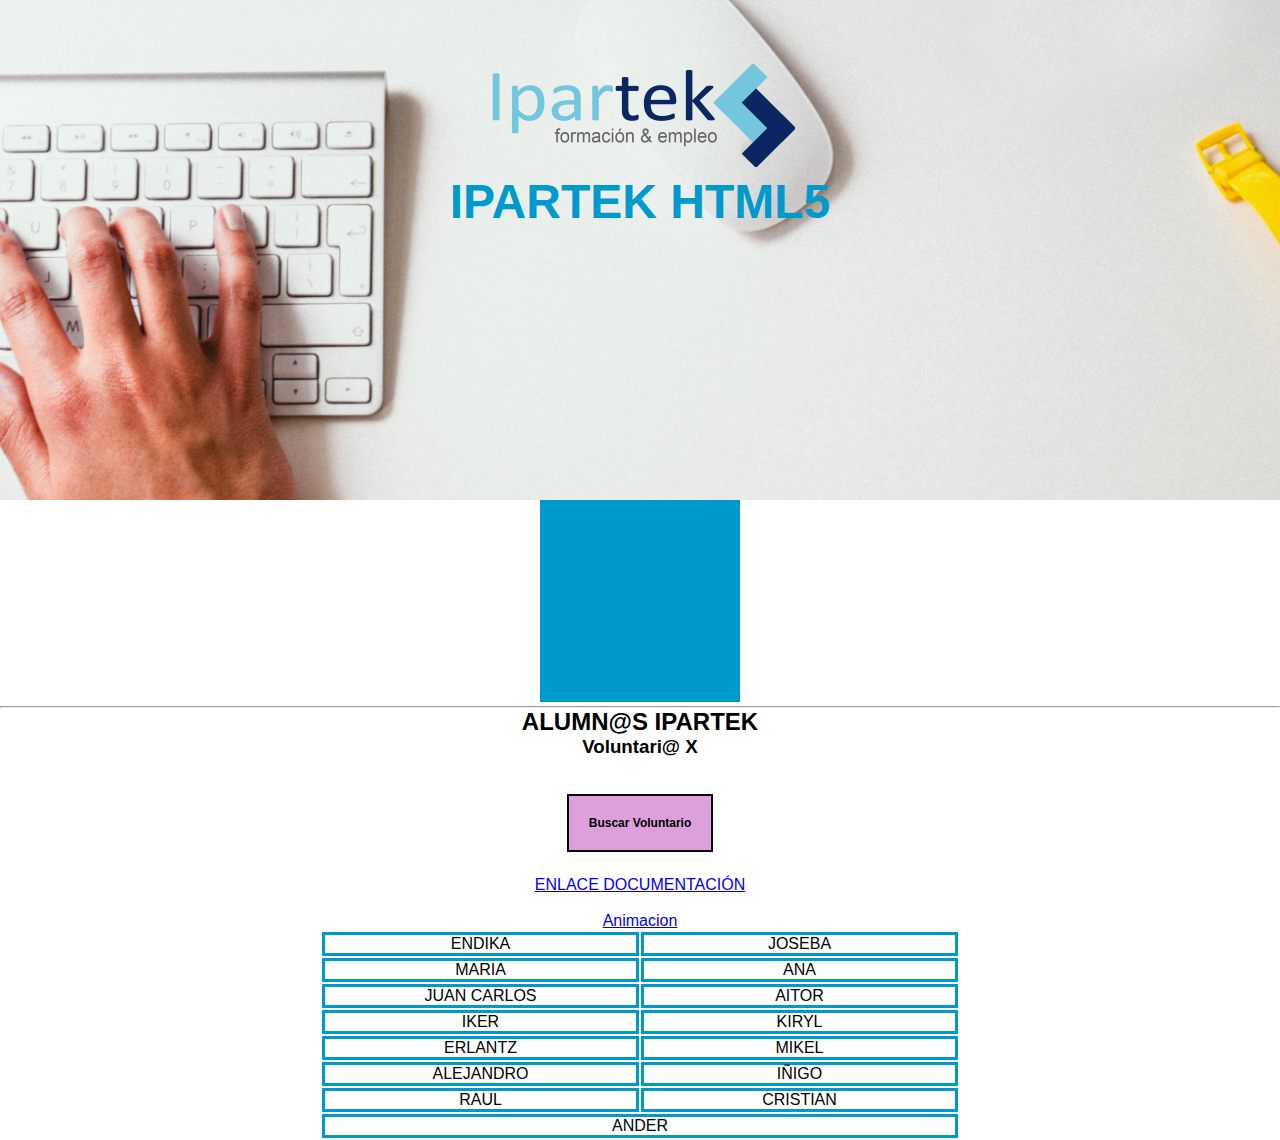
==== pruebaTecnica/index.html @ 84cbfe1f "SUBIDA EJERCICIO" ====
<!DOCTYPE html>
<!-----ESTO ES UN COMENTARIO EN HTML 5-->
<html lang="es">
<!---Esto es un atributo de tipo lang e indica que estamos en una web en castellano-->

<head>

    <link rel="icon" type="image/jpg" href="images/logoIpartekWeb.jpg" />
    <meta charset="UTF-8">
    <meta name="viewport" content="width=device-width, initial-scale=1.0">
    <meta http-equiv="X-UA-Compatible" content="ie=edge">
    <title>Alumnos IPARTEK</title>

    <!-- BASE PARA MAPEAR TODAS LAS RUTAS DE ESTA PÁGINAS-->
    <base href="/pruebaTecnica/">
    <!-- ESTILOS-->
    <link rel="stylesheet" href="css/styles.css">



</head>

<body>


    <div class="parallax">
        <img src="images/logo-ipartek.png">
        <h1>IPARTEK HTML5 </h1>
        
    </div>
    
    <div class="box-animation"></div>

    <hr>
    <h2>ALUMN@S IPARTEK</h2>
    <h3>Voluntari@ <span id="nombre">X</span></h3>
    <br><br>
    <div>
            <button class="boton" height="10px" width="50px" onclick="buscarVoluntario()">Buscar Voluntario</button>
    </div>
    

    <a target="blank" href="https://www.w3schools.com/html/html_tables.asp">ENLACE DOCUMENTACIÓN</a>
    <br>
    <br>
    <nav>
        <a href="ejemplos/css/animaciones.html">Animacion</a>
        
    </nav>




    <div class="tabla">
        <table>
            <tr>
                <td>Endika</td>
                <td>JOSEBA</td>
            </tr>
            <tr>
                <td>MARIA</td>
                <td>Ana</td>
            </tr>
            <tr>
                <td>JUAN CARLOS</td>
                <td>AITOR</td>
            </tr>
            <tr>
                <td>IKER</td>
                <td>KiRyL</td>
            </tr>
            <tr>
                <td>ERLANTZ</td>
                <td>MIKEL</td>
            </tr>
            <tr>
                <td>ALEJANDRO</td>
                <td>Iñigo</td>
            </tr>
            <tr>
                <td>RAUL</td>
                <td>CRISTIAN</td>
            </tr>
            <tr>
                <td colspan="2" align="center">ANDER</td>
            </tr>

        </table>
    </div>



    <!-- JAVASCRIPT-->
    <script src="js/main.js"></script>
</body>

</html>
---- pruebaTecnica/css/styles.css ----
/*
HOJA DE ESTILOS 
Esto es un comentario de bloque en CSS

@autor: iñigo
@version: 1.0
@tags: css
@licencia: mit

*/

/*Reset básico para eliminar estilos de todos los browser-user-agent)*/
*{
    margin: 0;
    padding: 0;
}

body{
    font-size: 16px;
    font-family: x Arial, sans-serif;
    text-align: center;
   
   
}

h1{
    color: #09C;
    font-size: 3em;
    text-align: center;
    
}

table{
    width: 50%;
    margin:auto;
}



td {
    border: 3px solid #0099CC; /* shorthand : esto es una abreviación*/
    font-family: Verdana, Geneva, Tahoma, sans-serif;
    text-align: center;
    text-transform: uppercase;
    width: 50%;
}

td:hover{
    background-color: violet;
}

.parallax{
    background-image: url('/pruebaTecnica/images/imagenOffice.jpg');
    height: 500px;
    background-attachment: fixed;/*Estático, no se mueve con el scroll*/
    background-position: center;
    background-repeat: no-repeat;
    background-size: cover;/*Coje todo el ancho de pantalla*/
}

.parallax img{
    padding-top: 4em;
}

.parallax h1{
    padding-bottom: 10em;
}

.parallax h2{
    color: orange;
}

.boton{
    background-color: plum;
    border: 2px solid black;
    text-align: center;
    margin-bottom: 2em;
    font-size: 12px;
    font-weight: bold;
    padding: 20px;
  
}

.box-animation{
    display: inline-block;
    width: 200px;
    height: 200px;
    background-color: #09C;
    padding-bottom: 2px;
}

.box-animation:hover{
    transition-duration: 2s;
    background-color: chocolate;
    border-radius: 50%;
}
/*Estilos para la página etiquetasBasicas.html*/
.botonEtiquetas{
    
        color: rgb(255, 255, 255); font-size: 20px; line-height: 20px; padding: 10px; border-radius: 20px; font-family: Georgia, serif; font-weight: normal; text-decoration: none; font-style: normal; font-variant: normal; text-transform: none; background-image: linear-gradient(to right, rgb(28, 110, 164) 0%, rgb(35, 136, 203) 50%, rgb(20, 78, 117) 100%); box-shadow: rgb(0, 0, 0) 5px 5px 15px 5px; border: 3px solid rgb(28, 110, 164); display: inline-block;
 }

.botonEtiquetas:hover {
 background: #1C6EA4; }

.botonEtiquetas:active {
background: #144E75; }    

.imagen{
    width: 1100px;
    height: 900px;
}

.tachado{
    text-decoration: line-through;
}

.parrafoLorem{
    font-size: 14px;
    font-family: Impact, Haettenschweiler, 'Arial Narrow Bold', sans-serif;
    color: #0099CC;
}

.tituloListas{
    color: red;
    text-decoration: underline;
}
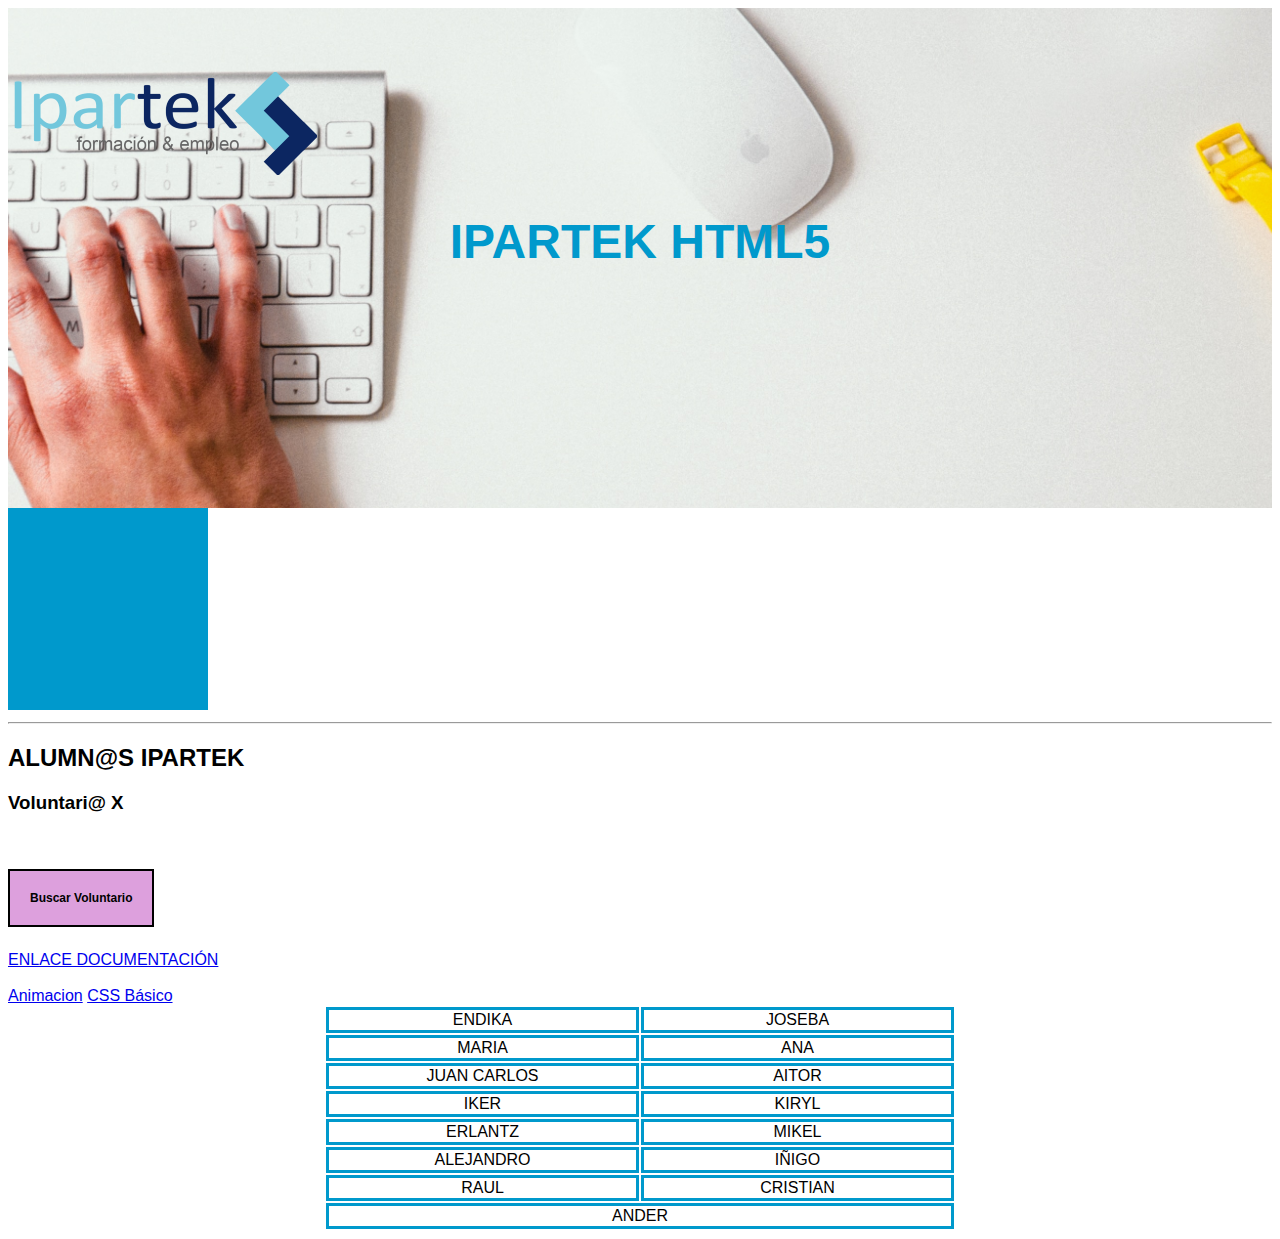
==== commit e522afba: "cambios dados" ====
--- a/pruebaTecnica/index.html
+++ b/pruebaTecnica/index.html
@@ -45,6 +45,7 @@
     <br>
     <nav>
         <a href="ejemplos/css/animaciones.html">Animacion</a>
+        <a href="ejemplos/css/basico.html">CSS Básico</a>
         
     </nav>
 
--- a/pruebaTecnica/css/styles.css
+++ b/pruebaTecnica/css/styles.css
@@ -10,15 +10,15 @@
 */
 
 /*Reset básico para eliminar estilos de todos los browser-user-agent)*/
-*{
+/**{
     margin: 0;
     padding: 0;
-}
+}*/
 
 body{
     font-size: 16px;
     font-family: x Arial, sans-serif;
-    text-align: center;
+    
    
    
 }
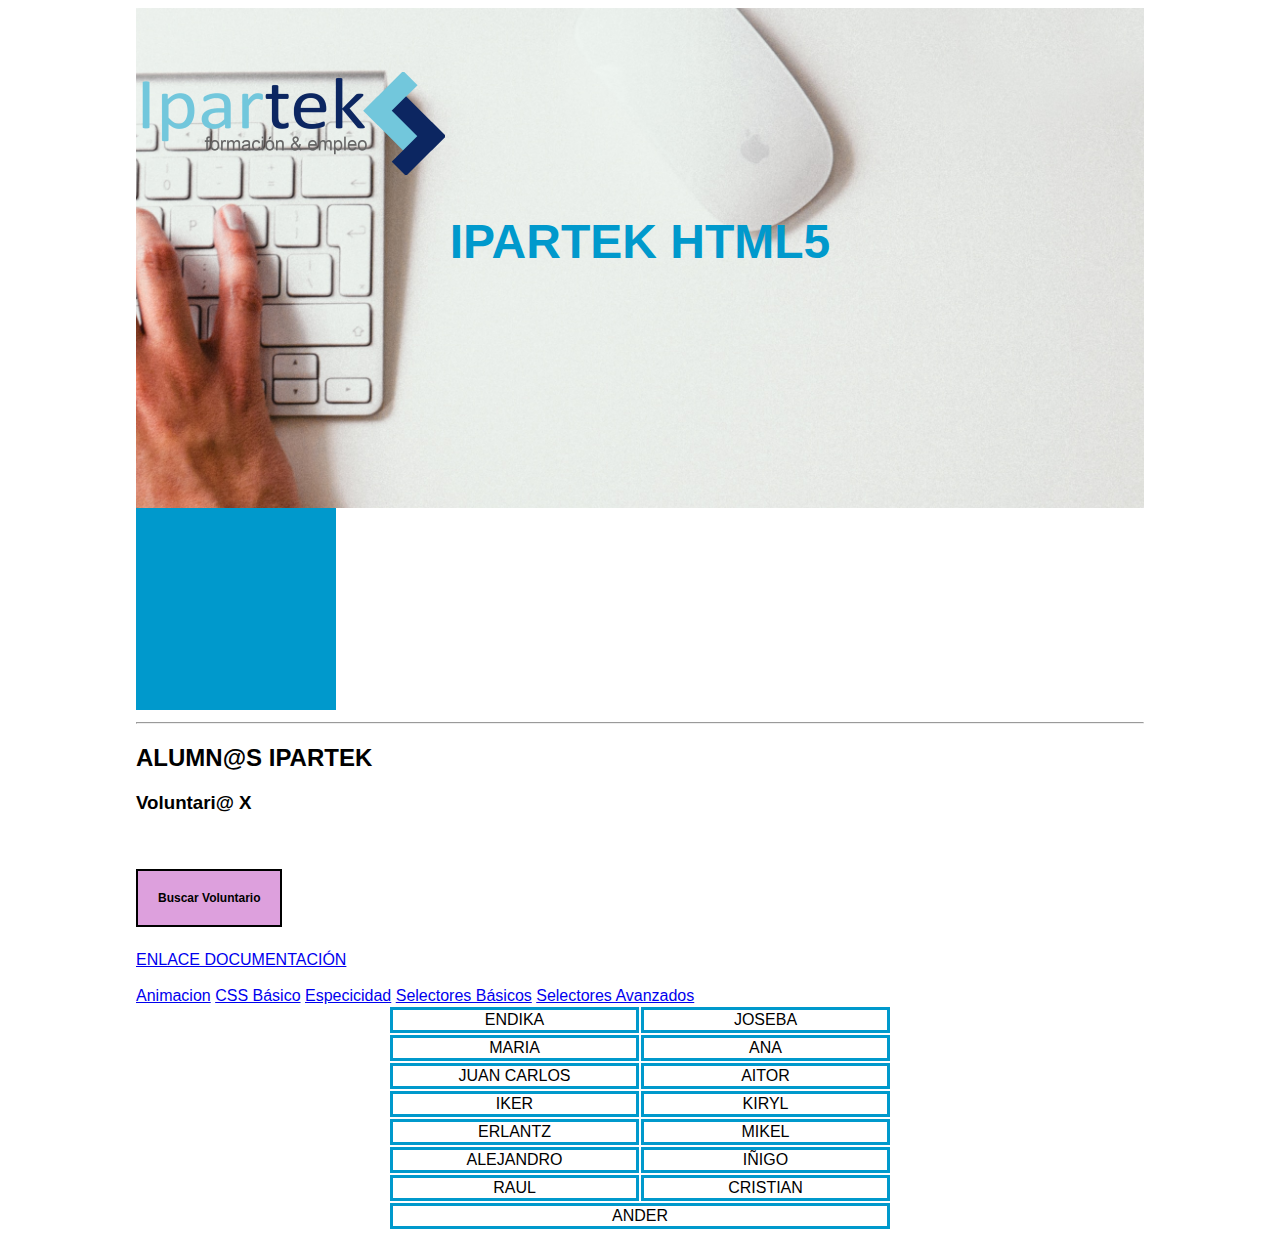
==== commit 4a05177c: "cambiosAvanzados" ====
--- a/pruebaTecnica/index.html
+++ b/pruebaTecnica/index.html
@@ -46,6 +46,9 @@
     <nav>
         <a href="ejemplos/css/animaciones.html">Animacion</a>
         <a href="ejemplos/css/basico.html">CSS Básico</a>
+        <a href="ejemplos/css/especicidad.html">Especicidad</a>
+        <a href="ejemplos/css/selectoresBasicos.html">Selectores Básicos</a>
+        <a href="ejemplos/css/selectoresAvanzados.html">Selectores Avanzados</a>
         
     </nav>
 
--- a/pruebaTecnica/css/styles.css
+++ b/pruebaTecnica/css/styles.css
@@ -18,9 +18,16 @@
 body{
     font-size: 16px;
     font-family: x Arial, sans-serif;
-    
+    padding-left: 10%;
+    padding-right: 10%;   
    
-   
+}
+
+code{
+    color: red;
+    background-color:lightgray;
+    font-family: cursive;
+
 }
 
 h1{
@@ -126,5 +133,32 @@
     text-decoration: underline;
 }
 
+/*Esto es un selector descendente*/
+.container p{
+    color:rgb(31, 0, 167);
+}
+
+.container p span{
+    background-color: cyan;
+}
+
+p .especial{
+font-weight: 600;/*bold, negrita*/
+}
+/* Selecciona solo los párrafos con la clase ‘especial¡ no es descendente.*/
+.especial{
+    color:purple;
+    background-color: rgb(20, 78, 117);
+}
+
+.subrayado{
+    text-decoration: underline;
+}
+
+.texto-centrado{
+    
+}
 
 
+
+
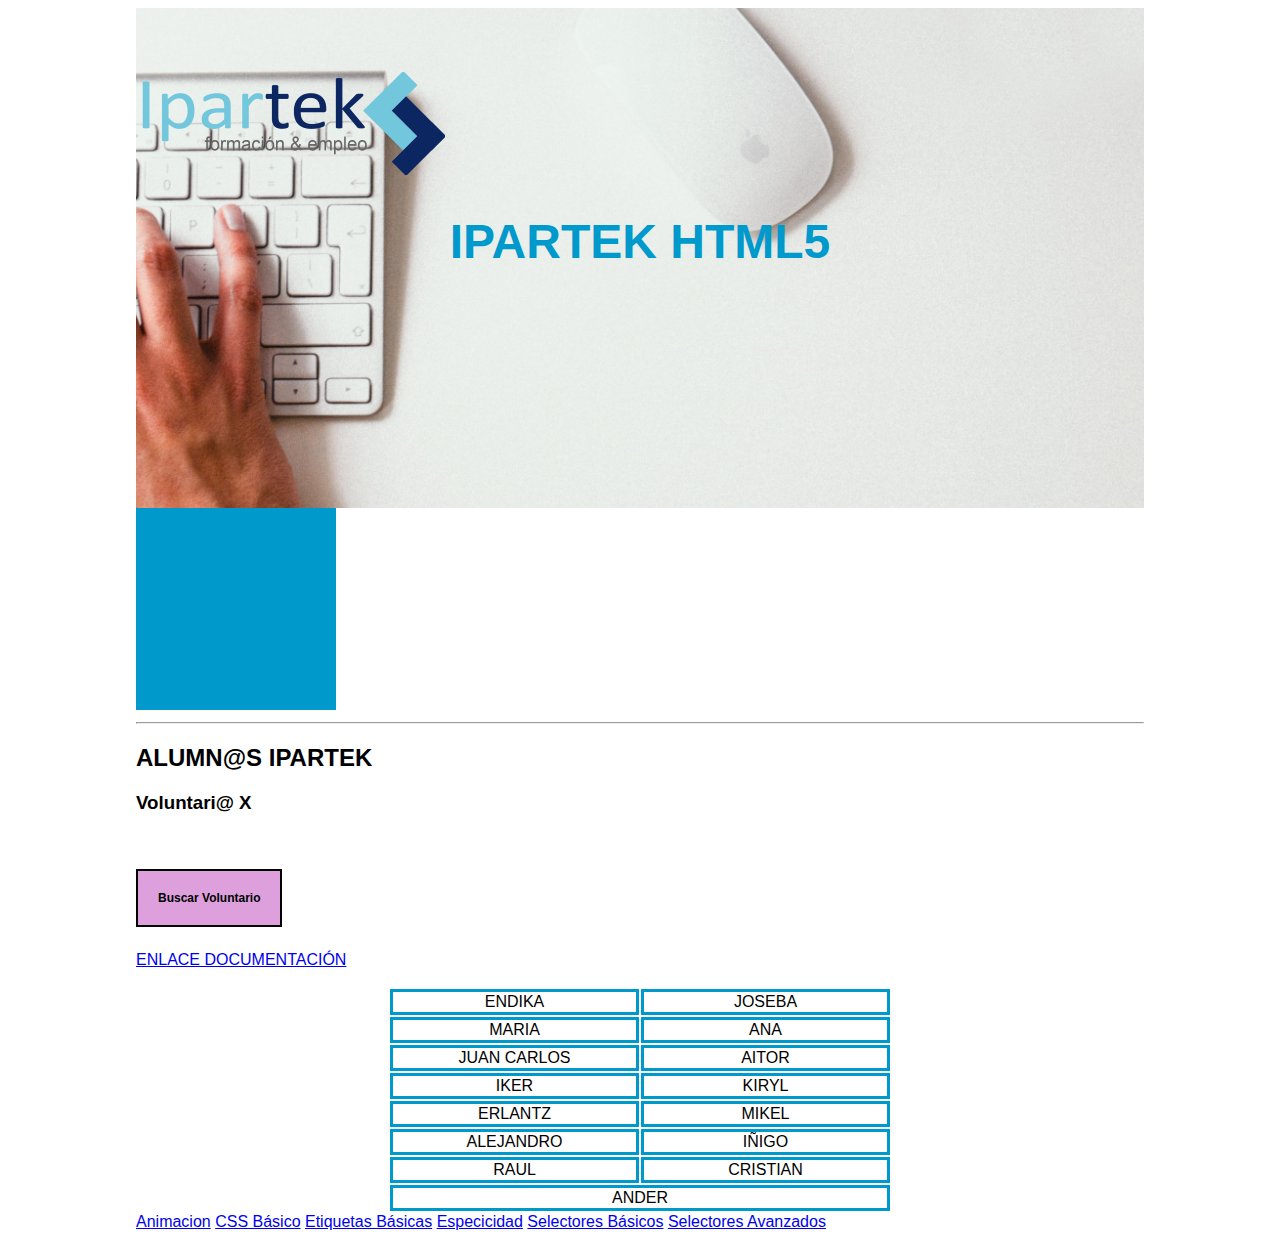
==== commit 87001ad5: "aa" ====
--- a/pruebaTecnica/index.html
+++ b/pruebaTecnica/index.html
@@ -43,14 +43,7 @@
     <a target="blank" href="https://www.w3schools.com/html/html_tables.asp">ENLACE DOCUMENTACIÓN</a>
     <br>
     <br>
-    <nav>
-        <a href="ejemplos/css/animaciones.html">Animacion</a>
-        <a href="ejemplos/css/basico.html">CSS Básico</a>
-        <a href="ejemplos/css/especicidad.html">Especicidad</a>
-        <a href="ejemplos/css/selectoresBasicos.html">Selectores Básicos</a>
-        <a href="ejemplos/css/selectoresAvanzados.html">Selectores Avanzados</a>
-        
-    </nav>
+   
 
 
 
@@ -92,6 +85,16 @@
         </table>
     </div>
 
+    <nav>
+            <a href="ejemplos/css/animaciones.html">Animacion</a>
+            <a href="ejemplos/css/basico.html">CSS Básico</a>
+            <a href="ejemplos/css/etiquetasBasicas.html">Etiquetas Básicas</a>
+            <a href="ejemplos/css/especicidad.html">Especicidad</a>
+            <a href="ejemplos/css/selectoresBasicos.html">Selectores Básicos</a>
+            <a href="ejemplos/css/selectoresAvanzados.html">Selectores Avanzados</a>
+            
+    </nav>
+
 
 
     <!-- JAVASCRIPT-->
--- a/pruebaTecnica/css/styles.css
+++ b/pruebaTecnica/css/styles.css
@@ -101,17 +101,7 @@
     background-color: chocolate;
     border-radius: 50%;
 }
-/*Estilos para la página etiquetasBasicas.html*/
-.botonEtiquetas{
-    
-        color: rgb(255, 255, 255); font-size: 20px; line-height: 20px; padding: 10px; border-radius: 20px; font-family: Georgia, serif; font-weight: normal; text-decoration: none; font-style: normal; font-variant: normal; text-transform: none; background-image: linear-gradient(to right, rgb(28, 110, 164) 0%, rgb(35, 136, 203) 50%, rgb(20, 78, 117) 100%); box-shadow: rgb(0, 0, 0) 5px 5px 15px 5px; border: 3px solid rgb(28, 110, 164); display: inline-block;
- }
-
-.botonEtiquetas:hover {
- background: #1C6EA4; }
-
-.botonEtiquetas:active {
-background: #144E75; }    
+  
 
 .imagen{
     width: 1100px;
@@ -133,30 +123,14 @@
     text-decoration: underline;
 }
 
-/*Esto es un selector descendente*/
-.container p{
-    color:rgb(31, 0, 167);
-}
 
-.container p span{
-    background-color: cyan;
-}
-
-p .especial{
-font-weight: 600;/*bold, negrita*/
-}
-/* Selecciona solo los párrafos con la clase ‘especial¡ no es descendente.*/
-.especial{
-    color:purple;
-    background-color: rgb(20, 78, 117);
-}
 
 .subrayado{
     text-decoration: underline;
 }
 
 .texto-centrado{
-    
+    text-align: center;
 }
 
 
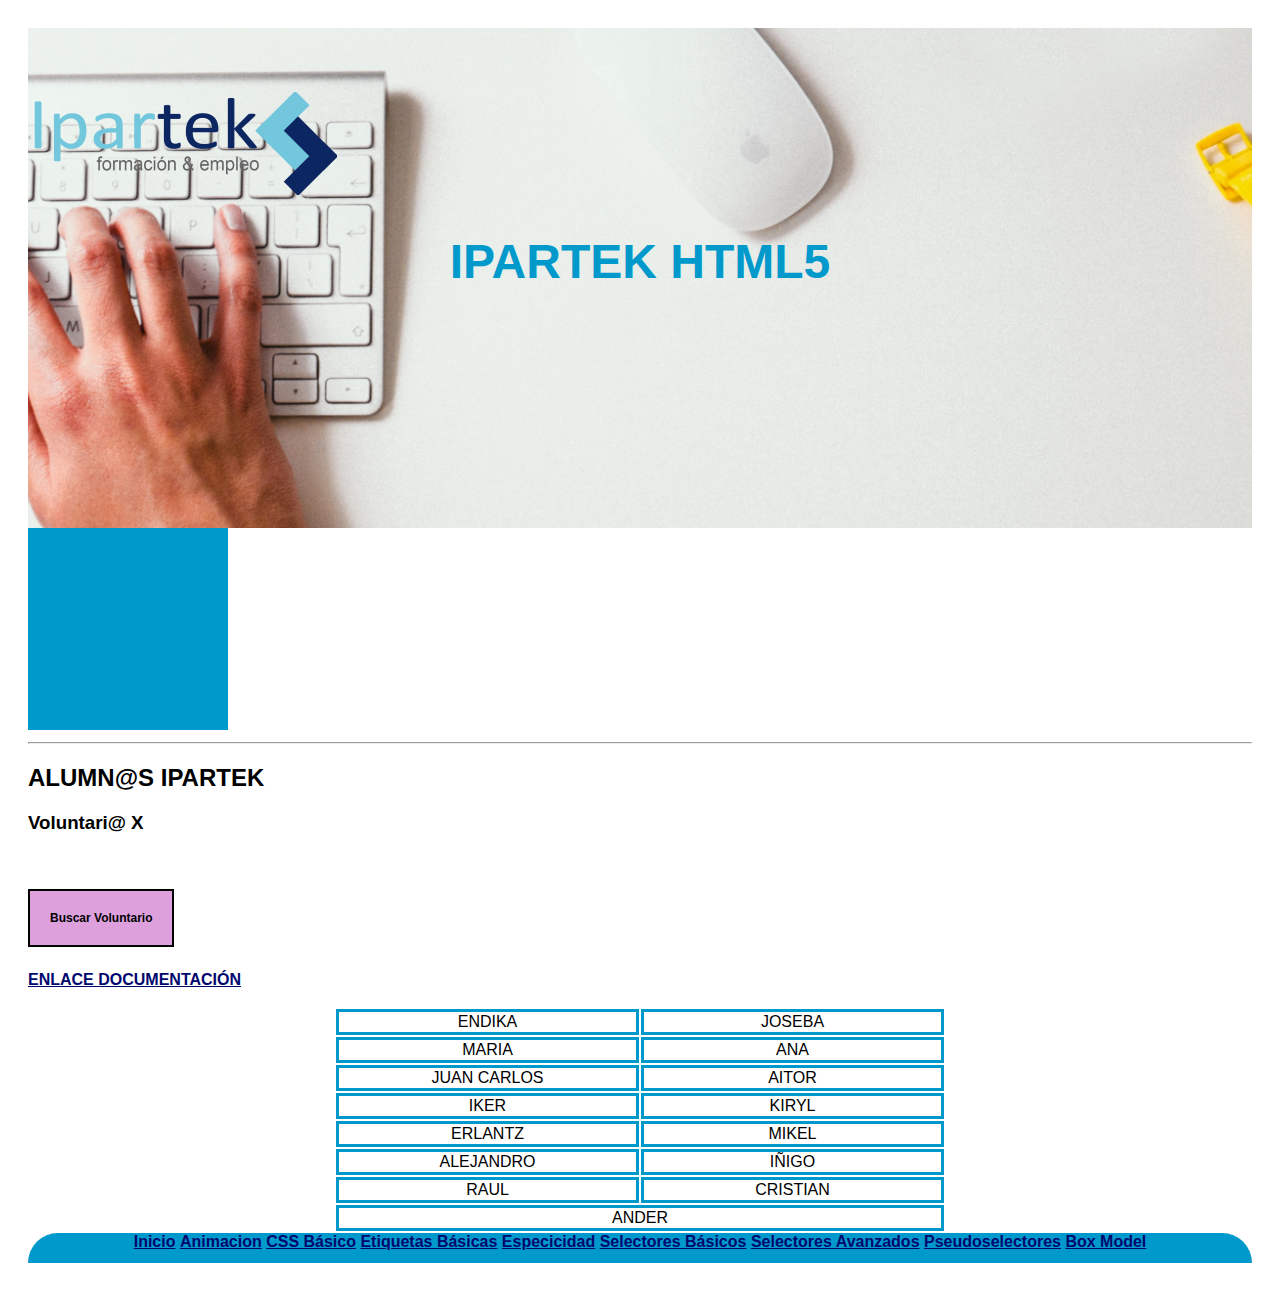
==== commit e83c4051: "aaaaa" ====
--- a/pruebaTecnica/index.html
+++ b/pruebaTecnica/index.html
@@ -26,9 +26,9 @@
     <div class="parallax">
         <img src="images/logo-ipartek.png">
         <h1>IPARTEK HTML5 </h1>
-        
+
     </div>
-    
+
     <div class="box-animation"></div>
 
     <hr>
@@ -36,14 +36,14 @@
     <h3>Voluntari@ <span id="nombre">X</span></h3>
     <br><br>
     <div>
-            <button class="boton" height="10px" width="50px" onclick="buscarVoluntario()">Buscar Voluntario</button>
+        <button class="boton" height="10px" width="50px" onclick="buscarVoluntario()">Buscar Voluntario</button>
     </div>
-    
+
 
     <a target="blank" href="https://www.w3schools.com/html/html_tables.asp">ENLACE DOCUMENTACIÓN</a>
     <br>
     <br>
-   
+
 
 
 
@@ -85,14 +85,17 @@
         </table>
     </div>
 
-    <nav>
-            <a href="ejemplos/css/animaciones.html">Animacion</a>
-            <a href="ejemplos/css/basico.html">CSS Básico</a>
-            <a href="ejemplos/css/etiquetasBasicas.html">Etiquetas Básicas</a>
-            <a href="ejemplos/css/especicidad.html">Especicidad</a>
-            <a href="ejemplos/css/selectoresBasicos.html">Selectores Básicos</a>
-            <a href="ejemplos/css/selectoresAvanzados.html">Selectores Avanzados</a>
-            
+    <nav class="nav-bar">
+        <a href="index.html">Inicio</a>
+        <a href="ejemplos/css/animaciones.html">Animacion</a>
+        <a href="ejemplos/css/basico.html">CSS Básico</a>
+        <a href="ejemplos/css/etiquetasBasicas.html">Etiquetas Básicas</a>
+        <a href="ejemplos/css/especicidad.html">Especicidad</a>
+        <a href="ejemplos/css/selectoresBasicos.html">Selectores Básicos</a>
+        <a href="ejemplos/css/selectoresAvanzados.html">Selectores Avanzados</a>
+        <a href="ejemplos/css/pseudoselectores.html">Pseudoselectores</a>
+        <a href="ejemplos/html/box-model.html">Box Model</a>
+
     </nav>
 
 
--- a/pruebaTecnica/css/styles.css
+++ b/pruebaTecnica/css/styles.css
@@ -15,69 +15,71 @@
     padding: 0;
 }*/
 
-body{
+body {
     font-size: 16px;
     font-family: x Arial, sans-serif;
-    padding-left: 10%;
-    padding-right: 10%;   
-   
+    padding: 20px;
+
 }
 
-code{
+code {
     color: red;
-    background-color:lightgray;
+    background-color: lightgray;
     font-family: cursive;
 
 }
 
-h1{
+h1 {
     color: #09C;
     font-size: 3em;
     text-align: center;
-    
+
 }
 
-table{
+table {
     width: 50%;
-    margin:auto;
+    margin: auto;
 }
 
 
 
 td {
-    border: 3px solid #0099CC; /* shorthand : esto es una abreviación*/
+    border: 3px solid #0099CC;
+    /* shorthand : esto es una abreviación*/
     font-family: Verdana, Geneva, Tahoma, sans-serif;
     text-align: center;
     text-transform: uppercase;
     width: 50%;
 }
 
-td:hover{
+td:hover {
     background-color: violet;
 }
 
-.parallax{
+.parallax {
     background-image: url('/pruebaTecnica/images/imagenOffice.jpg');
     height: 500px;
-    background-attachment: fixed;/*Estático, no se mueve con el scroll*/
+    background-attachment: fixed;
+    /*Estático, no se mueve con el scroll*/
     background-position: center;
     background-repeat: no-repeat;
-    background-size: cover;/*Coje todo el ancho de pantalla*/
+    background-size: cover;
+    /*Coje todo el ancho de pantalla*/
 }
 
-.parallax img{
+.parallax img {
     padding-top: 4em;
 }
 
-.parallax h1{
+.parallax h1 {
     padding-bottom: 10em;
 }
 
-.parallax h2{
+.parallax h2 {
     color: orange;
 }
 
-.boton{
+.boton {
     background-color: plum;
     border: 2px solid black;
     text-align: center;
@@ -85,10 +87,10 @@
     font-size: 12px;
     font-weight: bold;
     padding: 20px;
-  
+
 }
 
-.box-animation{
+.box-animation {
     display: inline-block;
     width: 200px;
     height: 200px;
@@ -96,43 +98,72 @@
     padding-bottom: 2px;
 }
 
-.box-animation:hover{
+.box-animation:hover {
     transition-duration: 2s;
     background-color: chocolate;
     border-radius: 50%;
 }
-  
 
-.imagen{
+
+.imagen {
     width: 1100px;
     height: 900px;
 }
 
-.tachado{
+.tachado {
     text-decoration: line-through;
 }
 
-.parrafoLorem{
+.parrafoLorem {
     font-size: 14px;
     font-family: Impact, Haettenschweiler, 'Arial Narrow Bold', sans-serif;
     color: #0099CC;
 }
 
-.tituloListas{
+.tituloListas {
     color: red;
     text-decoration: underline;
 }
 
 
 
-.subrayado{
+.subrayado {
     text-decoration: underline;
 }
 
-.texto-centrado{
+.texto-centrado {
     text-align: center;
 }
 
+.nav-bar {
+    height: 30px;
+    border-radius: 30px 30px 0px 0px;
+    background-color: #0099CC;
+    text-align: center;
 
+}
 
+a {
+    color: rgb(0, 7, 110);
+    font-weight: 800;
+}
 
+a:hover {
+    background-color: lightblue;
+}
+
+.centrado {
+    display: block;
+    margin: 50px;
+}
+
+section {
+    border: 2px solid #09c;
+    border-radius: 10px;
+    margin-bottom: 30px;
+    margin-top: 10px;
+    padding: 10px;
+    background-color: rgb(218, 216, 228);
+    -webkit-box-shadow: 12px 10px 15px 0px rgba(0, 0, 0, 0.32);
+    box-shadow: 12px 10px 15px 0px rgba(0, 0, 0, 0.32);
+}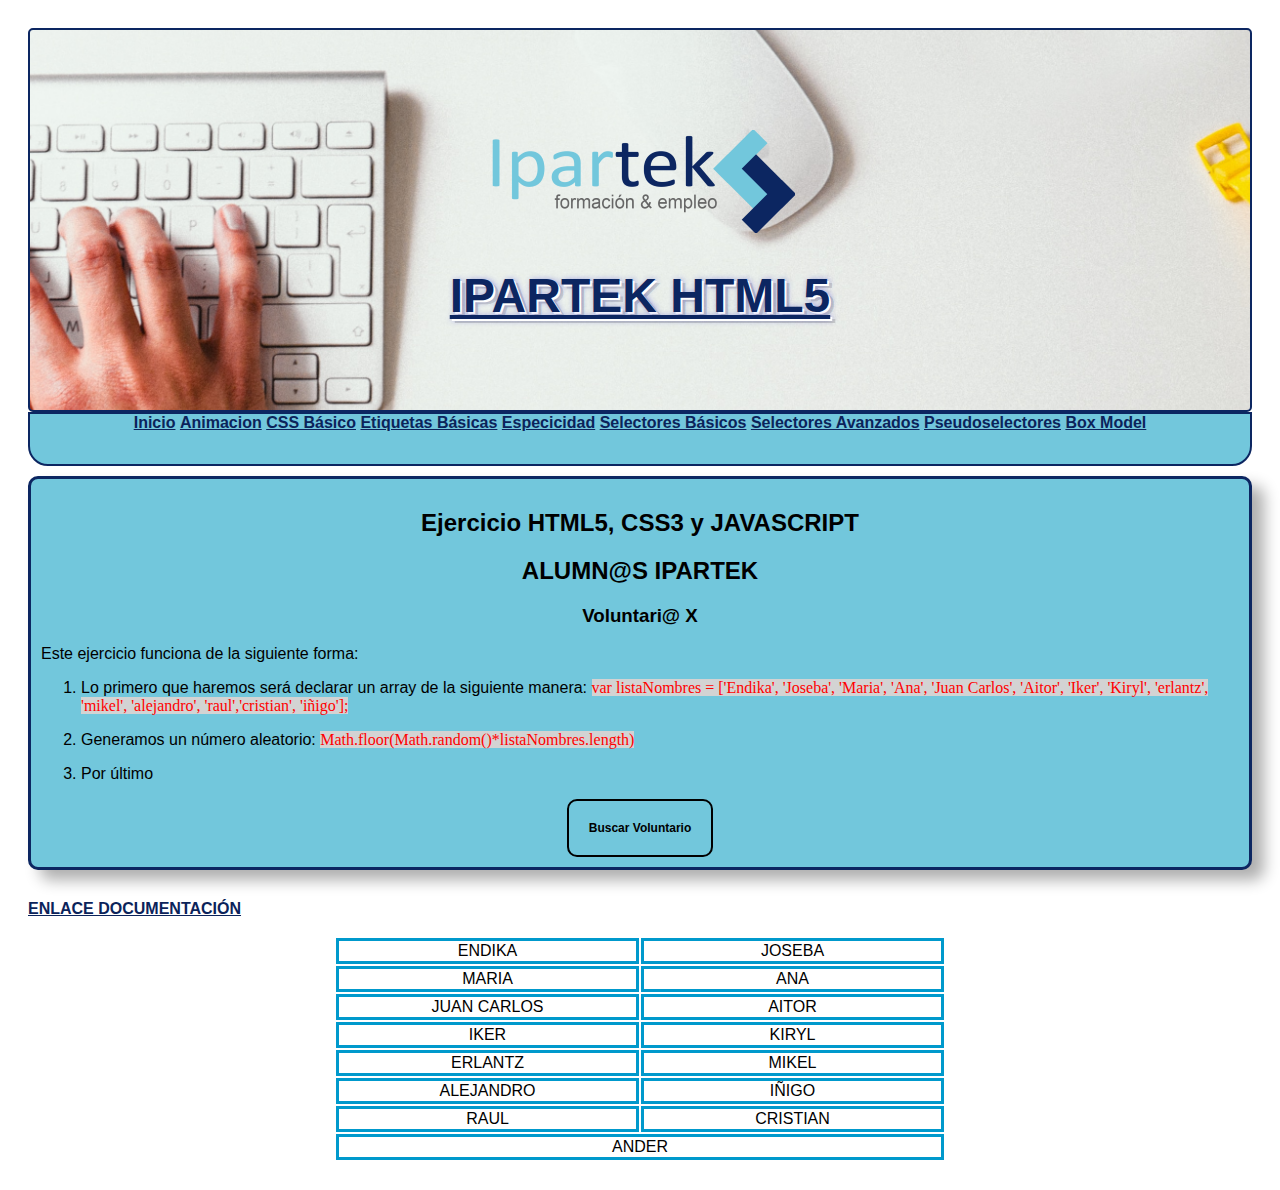
==== commit 8a71c87f: "cambio index" ====
--- a/pruebaTecnica/index.html
+++ b/pruebaTecnica/index.html
@@ -29,15 +29,40 @@
 
     </div>
 
-    <div class="box-animation"></div>
+    <nav class="nav-bar">
+        <a href="index.html">Inicio</a>
+        <a href="ejemplos/css/animaciones.html">Animacion</a>
+        <a href="ejemplos/css/basico.html">CSS Básico</a>
+        <a href="ejemplos/html/etiquetasBasicas.html">Etiquetas Básicas</a>
+        <a href="ejemplos/css/especicidad.html">Especicidad</a>
+        <a href="ejemplos/css/selectoresBasicos.html">Selectores Básicos</a>
+        <a href="ejemplos/css/selectoresAvanzados.html">Selectores Avanzados</a>
+        <a href="ejemplos/css/pseudoselectores.html">Pseudoselectores</a>
+        <a href="ejemplos/html/box-model.html">Box Model</a>
 
-    <hr>
-    <h2>ALUMN@S IPARTEK</h2>
-    <h3>Voluntari@ <span id="nombre">X</span></h3>
-    <br><br>
-    <div>
-        <button class="boton" height="10px" width="50px" onclick="buscarVoluntario()">Buscar Voluntario</button>
-    </div>
+    </nav>
+
+    <section>
+        <h2>Ejercicio HTML5, CSS3 y JAVASCRIPT</h2>
+        <h2>ALUMN@S IPARTEK</h2>
+        <h3>Voluntari@ <span id="nombre">X</span></h3>
+        <p>Este ejercicio funciona de la siguiente forma:</p>
+        <ol>
+            <li><p>Lo primero que haremos será declarar un array de la siguiente manera: <code>var listaNombres = ['Endika', 'Joseba', 'Maria', 'Ana', 'Juan Carlos', 'Aitor', 'Iker', 'Kiryl', 'erlantz', 'mikel',
+                    'alejandro', 'raul','cristian', 'iñigo'];</code></p></li>
+            <li><p>Generamos un número aleatorio: <code>Math.floor(Math.random()*listaNombres.length) </code></p></li>
+            <li><p>Por último</p></li>
+        </ol>
+        
+       
+        <div>
+            <button class="boton"  height="10px" width="50px" onclick="buscarVoluntario()">Buscar Voluntario</button>
+        </div>
+    </section>
+
+
+
+
 
 
     <a target="blank" href="https://www.w3schools.com/html/html_tables.asp">ENLACE DOCUMENTACIÓN</a>
@@ -85,18 +110,6 @@
         </table>
     </div>
 
-    <nav class="nav-bar">
-        <a href="index.html">Inicio</a>
-        <a href="ejemplos/css/animaciones.html">Animacion</a>
-        <a href="ejemplos/css/basico.html">CSS Básico</a>
-        <a href="ejemplos/css/etiquetasBasicas.html">Etiquetas Básicas</a>
-        <a href="ejemplos/css/especicidad.html">Especicidad</a>
-        <a href="ejemplos/css/selectoresBasicos.html">Selectores Básicos</a>
-        <a href="ejemplos/css/selectoresAvanzados.html">Selectores Avanzados</a>
-        <a href="ejemplos/css/pseudoselectores.html">Pseudoselectores</a>
-        <a href="ejemplos/html/box-model.html">Box Model</a>
-
-    </nav>
 
 
 
--- a/pruebaTecnica/css/styles.css
+++ b/pruebaTecnica/css/styles.css
@@ -29,6 +29,8 @@
 
 }
 
+
+
 h1 {
     color: #09C;
     font-size: 3em;
@@ -36,10 +38,30 @@
 
 }
 
+h2,
+h3 {
+    text-align: center;
+
+}
+
+a {
+    color: rgb(11, 35, 90);
+    margin: auto;
+
+    font-weight: 800;
+}
+
+a:hover {
+    background-color: lightblue;
+}
+
+
 table {
     width: 50%;
     margin: auto;
 }
+
+
 
 
 
@@ -58,32 +80,39 @@
 
 .parallax {
     background-image: url('/pruebaTecnica/images/imagenOffice.jpg');
-    height: 500px;
+    height: 380px;
     background-attachment: fixed;
     /*Estático, no se mueve con el scroll*/
     background-position: center;
     background-repeat: no-repeat;
     background-size: cover;
     /*Coje todo el ancho de pantalla*/
+    border: 2px solid rgb(12, 38, 97);
+    border-radius: 5px;
+    text-shadow: 2px 2px 0px #FFFFFF, 5px 4px 0px rgba(0, 0, 0, 0.15), 2px 1px 6px rgba(34, 31, 206, 0.45);
+
 }
 
 .parallax img {
-    padding-top: 4em;
+    display: block;
+    margin: auto;
+    padding-top: 100px;
 }
 
+
 .parallax h1 {
-    padding-bottom: 10em;
-}
-
-.parallax h2 {
-    color: orange;
+    color: rgb(12, 38, 97);
+    text-decoration: underline;
+    text-transform: uppercase;
 }
 
 .boton {
-    background-color: plum;
+    background-color: rgb(114, 199, 220);
     border: 2px solid black;
+    border-radius: 10px;
     text-align: center;
-    margin-bottom: 2em;
+    margin: auto;
+    display: block;
     font-size: 12px;
     font-weight: bold;
     padding: 20px;
@@ -136,21 +165,16 @@
 }
 
 .nav-bar {
-    height: 30px;
-    border-radius: 30px 30px 0px 0px;
-    background-color: #0099CC;
+    height: 50px;
+    border-radius: 0px 0px 20px 20px;
+    background-color: rgb(114, 199, 220);
     text-align: center;
+    border: 2px solid rgb(12, 38, 97);
+    ;
 
 }
 
-a {
-    color: rgb(0, 7, 110);
-    font-weight: 800;
-}
 
-a:hover {
-    background-color: lightblue;
-}
 
 .centrado {
     display: block;
@@ -158,12 +182,12 @@
 }
 
 section {
-    border: 2px solid #09c;
+    border: 3px solid rgb(12, 38, 97);
     border-radius: 10px;
     margin-bottom: 30px;
     margin-top: 10px;
     padding: 10px;
-    background-color: rgb(218, 216, 228);
+    background-color: rgb(114, 199, 220);
     -webkit-box-shadow: 12px 10px 15px 0px rgba(0, 0, 0, 0.32);
     box-shadow: 12px 10px 15px 0px rgba(0, 0, 0, 0.32);
 }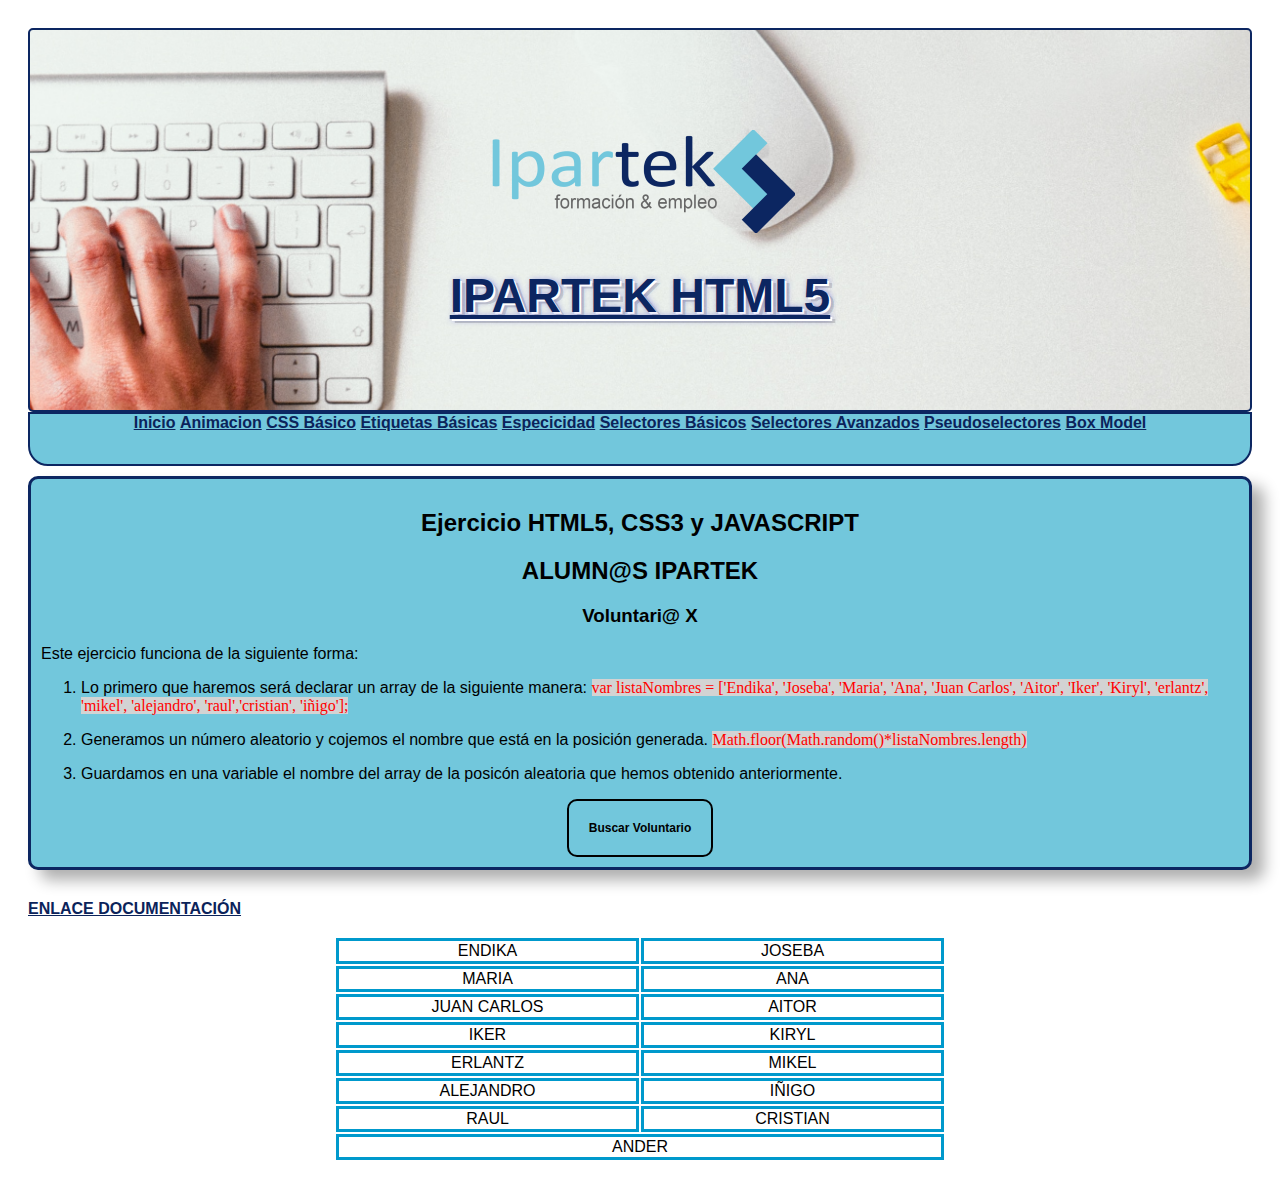
==== commit 59f9b23c: "ok" ====
--- a/pruebaTecnica/index.html
+++ b/pruebaTecnica/index.html
@@ -50,8 +50,8 @@
         <ol>
             <li><p>Lo primero que haremos será declarar un array de la siguiente manera: <code>var listaNombres = ['Endika', 'Joseba', 'Maria', 'Ana', 'Juan Carlos', 'Aitor', 'Iker', 'Kiryl', 'erlantz', 'mikel',
                     'alejandro', 'raul','cristian', 'iñigo'];</code></p></li>
-            <li><p>Generamos un número aleatorio: <code>Math.floor(Math.random()*listaNombres.length) </code></p></li>
-            <li><p>Por último</p></li>
+            <li><p>Generamos un número aleatorio y cojemos el nombre que está en la posición generada. <code>Math.floor(Math.random()*listaNombres.length) </code></p></li>
+            <li><p>Guardamos en una variable el nombre del array de la posicón aleatoria que hemos obtenido anteriormente.<code></code></p></li>
         </ol>
         
        
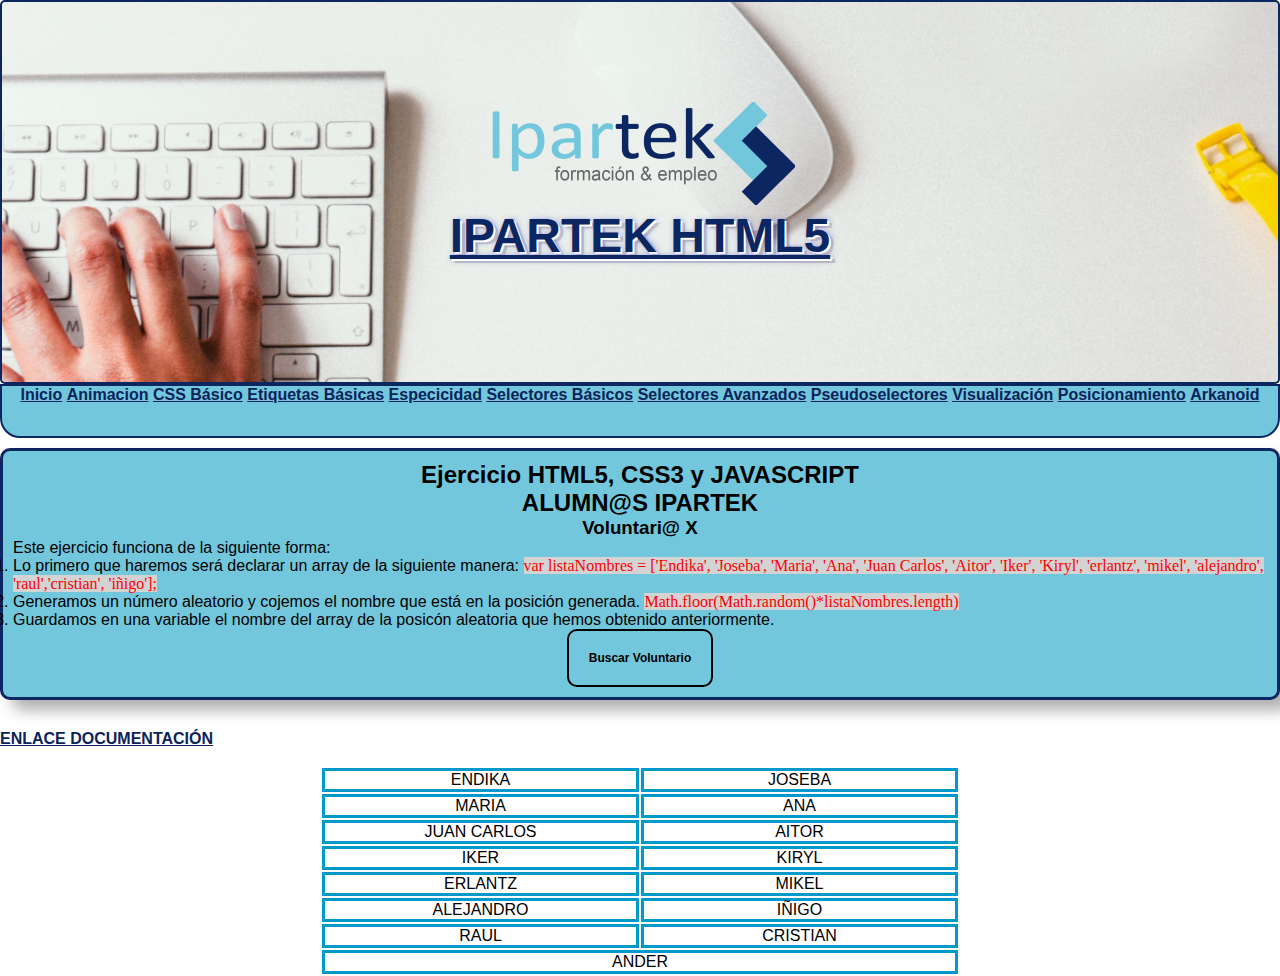
==== commit e95ddb67: "aa" ====
--- a/pruebaTecnica/index.html
+++ b/pruebaTecnica/index.html
@@ -38,8 +38,9 @@
         <a href="ejemplos/css/selectoresBasicos.html">Selectores Básicos</a>
         <a href="ejemplos/css/selectoresAvanzados.html">Selectores Avanzados</a>
         <a href="ejemplos/css/pseudoselectores.html">Pseudoselectores</a>
-        <a href="ejemplos/html/box-model.html">Box Model</a>
-
+        <a href="ejemplos/html/box-model.html">Visualización</a>
+        <a href="ejemplos/html/posicionamiento.html">Posicionamiento</a>
+        <a href="ejemplos/html/game.html">Arkanoid</a>
     </nav>
 
     <section>
--- a/pruebaTecnica/css/styles.css
+++ b/pruebaTecnica/css/styles.css
@@ -7,18 +7,28 @@
 @tags: css
 @licencia: mit
 
+
+Orden:
+
+1. Reset Básico
+2. @keyframes
+3. Etiquetas estilos generales
+4. Layouts
+5. Clases para reutilizar
+6. Cosas especificas (id)
 */
 
-/*Reset básico para eliminar estilos de todos los browser-user-agent)*/
-/**{
+
+
+/*1. Reset básico para eliminar estilos de todos los browser-user-agent)*/
+* {
     margin: 0;
     padding: 0;
-}*/
+}
 
 body {
     font-size: 16px;
     font-family: x Arial, sans-serif;
-    padding: 20px;
 
 }
 
@@ -76,6 +86,31 @@
 
 td:hover {
     background-color: violet;
+}
+
+.box {
+    box-sizing: border-box;
+    display: inline-block;
+    height: 100px;
+    width: 100px;
+
+
+
+    border: 2px solid teal;
+    background-color: royalblue;
+    border-radius: 10px;
+
+    color: whitesmoke;
+    font-size: 2em;
+    text-align: center;
+
+}
+
+.box-texto {
+    display: inline-block;
+    width: 100px;
+    height: 100px;
+    border: 2px solid teal;
 }
 
 .parallax {
@@ -170,6 +205,7 @@
     background-color: rgb(114, 199, 220);
     text-align: center;
     border: 2px solid rgb(12, 38, 97);
+    position: sticky;
     ;
 
 }
@@ -190,4 +226,38 @@
     background-color: rgb(114, 199, 220);
     -webkit-box-shadow: 12px 10px 15px 0px rgba(0, 0, 0, 0.32);
     box-shadow: 12px 10px 15px 0px rgba(0, 0, 0, 0.32);
+}
+
+
+.contenedor .texto {
+    background-color: #00000052;
+    position: absolute;
+    bottom: -120px;
+    transition-duration: 2s;
+
+
+}
+
+footer {
+    position: fixed;
+    bottom: 0;
+    background-color: rgb(114, 199, 220);
+    padding: 20px;
+    width: 100%;
+}
+
+.contenedor:hover .texto {
+    bottom: 0%;
+    color: white;
+    transition: all 2s ease-in-out;
+
+}
+
+.contenedor h3 {
+    color: white;
+    text-transform: uppercase;
+}
+
+.contenedor .texto p {
+    text-align: justify;
 }